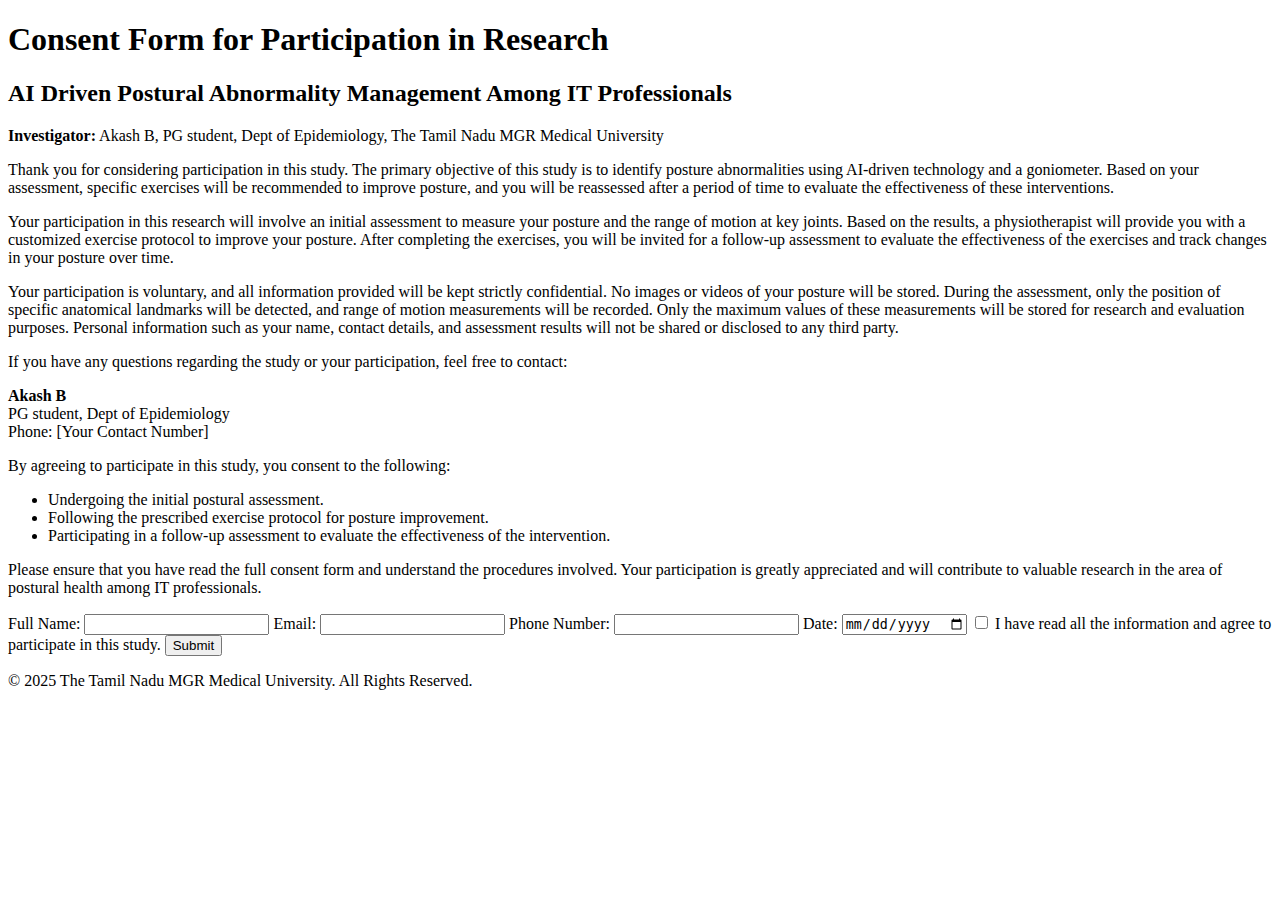
==== templates/index.html @ 364836f3 "Initial commit" ====
<!DOCTYPE html>
<html lang="en">
<head>
  <meta charset="UTF-8">
  <meta name="viewport" content="width=device-width, initial-scale=1.0">
  <title>Consent Form - AI Driven Postural Abnormality Management</title>
  <link rel="stylesheet" href="{{ url_for('static', filename='styles.css') }}">
</head>
<body>
  <div class="container">
    <div class="header">
      <h1>Consent Form for Participation in Research</h1>
      <h2>AI Driven Postural Abnormality Management Among IT Professionals</h2>
      <p><strong>Investigator:</strong> Akash B, PG student, Dept of Epidemiology, The Tamil Nadu MGR Medical University</p>
    </div>

    <div class="content">
      <p>Thank you for considering participation in this study. The primary objective of this study is to identify posture abnormalities using AI-driven technology and a goniometer. Based on your assessment, specific exercises will be recommended to improve posture, and you will be reassessed after a period of time to evaluate the effectiveness of these interventions.</p>
      
      <p>Your participation in this research will involve an initial assessment to measure your posture and the range of motion at key joints. Based on the results, a physiotherapist will provide you with a customized exercise protocol to improve your posture. After completing the exercises, you will be invited for a follow-up assessment to evaluate the effectiveness of the exercises and track changes in your posture over time.</p>

      <p>Your participation is voluntary, and all information provided will be kept strictly confidential. No images or videos of your posture will be stored. During the assessment, only the position of specific anatomical landmarks will be detected, and range of motion measurements will be recorded. Only the maximum values of these measurements will be stored for research and evaluation purposes. Personal information such as your name, contact details, and assessment results will not be shared or disclosed to any third party.</p>

      <p>If you have any questions regarding the study or your participation, feel free to contact:</p>
      <p><strong>Akash B</strong><br>PG student, Dept of Epidemiology<br>Phone: [Your Contact Number]</p>

      <p>By agreeing to participate in this study, you consent to the following:</p>
      <ul>
        <li>Undergoing the initial postural assessment.</li>
        <li>Following the prescribed exercise protocol for posture improvement.</li>
        <li>Participating in a follow-up assessment to evaluate the effectiveness of the intervention.</li>
      </ul>
      <p>Please ensure that you have read the full consent form and understand the procedures involved. Your participation is greatly appreciated and will contribute to valuable research in the area of postural health among IT professionals.</p>

      <form method="POST">
        <label for="name">Full Name:</label>
        <input type="text" id="name" name="name" required>

        <label for="email">Email:</label>
        <input type="email" id="email" name="email" required>

        <label for="phone">Phone Number:</label>
        <input type="tel" id="phone" name="phone" required>

        <label for="date">Date:</label>
        <input type="date" id="date" name="date" required>

        <label for="agreement">
          <input type="checkbox" id="agreement" name="agreement" required>
          I have read all the information and agree to participate in this study.
        </label>

        <button type="submit">Submit</button>
      </form>
    </div>

    <div class="footer">
      <p>&copy; 2025 The Tamil Nadu MGR Medical University. All Rights Reserved.</p>
    </div>
  </div>
</body>
</html>
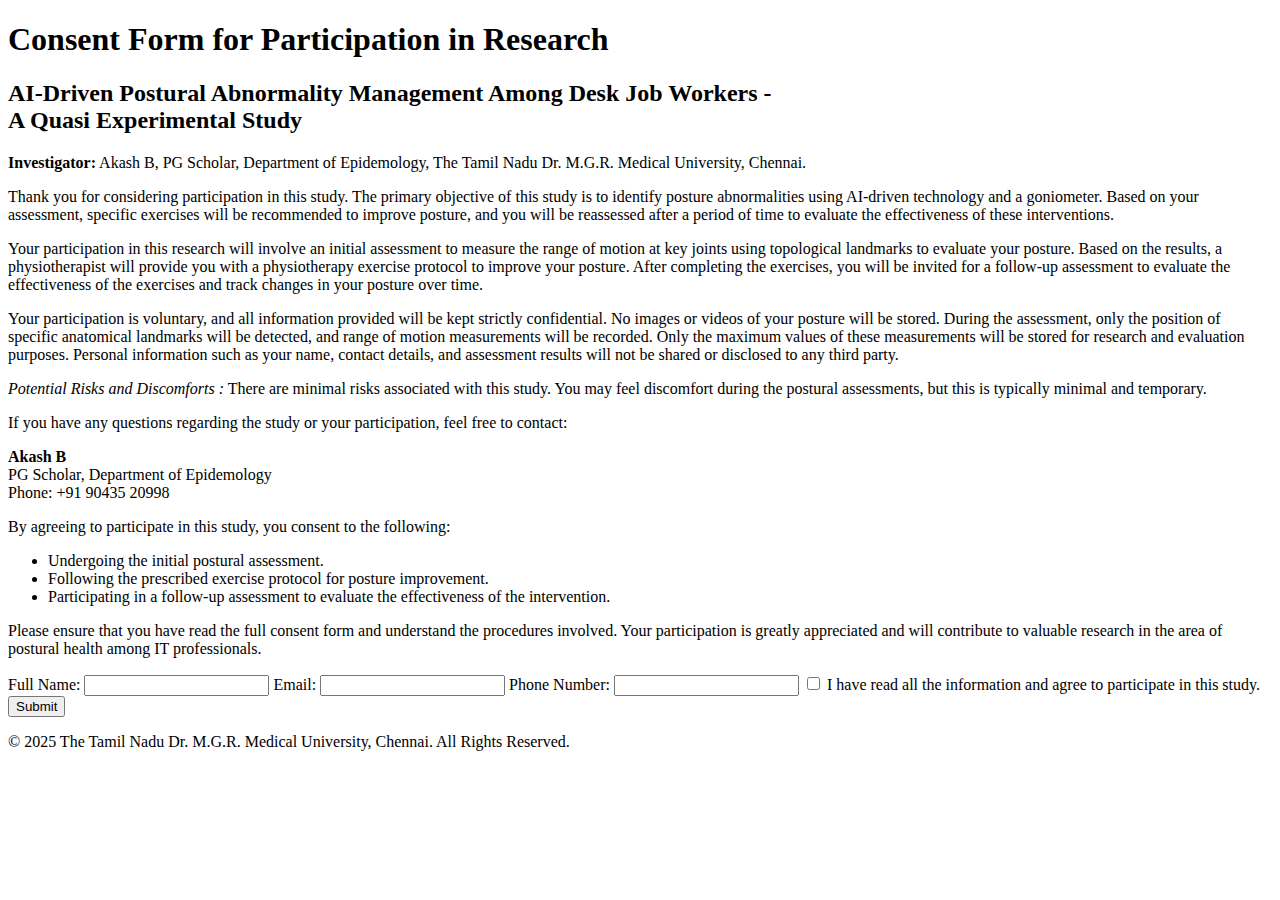
==== commit 31749805: "Add files via upload" ====
--- a/templates/index.html
+++ b/templates/index.html
@@ -1,62 +1,62 @@
-<!DOCTYPE html>
-<html lang="en">
-<head>
-  <meta charset="UTF-8">
-  <meta name="viewport" content="width=device-width, initial-scale=1.0">
-  <title>Consent Form - AI Driven Postural Abnormality Management</title>
-  <link rel="stylesheet" href="{{ url_for('static', filename='styles.css') }}">
-</head>
-<body>
-  <div class="container">
-    <div class="header">
-      <h1>Consent Form for Participation in Research</h1>
-      <h2>AI Driven Postural Abnormality Management Among IT Professionals</h2>
-      <p><strong>Investigator:</strong> Akash B, PG student, Dept of Epidemiology, The Tamil Nadu MGR Medical University</p>
-    </div>
-
-    <div class="content">
-      <p>Thank you for considering participation in this study. The primary objective of this study is to identify posture abnormalities using AI-driven technology and a goniometer. Based on your assessment, specific exercises will be recommended to improve posture, and you will be reassessed after a period of time to evaluate the effectiveness of these interventions.</p>
-      
-      <p>Your participation in this research will involve an initial assessment to measure your posture and the range of motion at key joints. Based on the results, a physiotherapist will provide you with a customized exercise protocol to improve your posture. After completing the exercises, you will be invited for a follow-up assessment to evaluate the effectiveness of the exercises and track changes in your posture over time.</p>
-
-      <p>Your participation is voluntary, and all information provided will be kept strictly confidential. No images or videos of your posture will be stored. During the assessment, only the position of specific anatomical landmarks will be detected, and range of motion measurements will be recorded. Only the maximum values of these measurements will be stored for research and evaluation purposes. Personal information such as your name, contact details, and assessment results will not be shared or disclosed to any third party.</p>
-
-      <p>If you have any questions regarding the study or your participation, feel free to contact:</p>
-      <p><strong>Akash B</strong><br>PG student, Dept of Epidemiology<br>Phone: [Your Contact Number]</p>
-
-      <p>By agreeing to participate in this study, you consent to the following:</p>
-      <ul>
-        <li>Undergoing the initial postural assessment.</li>
-        <li>Following the prescribed exercise protocol for posture improvement.</li>
-        <li>Participating in a follow-up assessment to evaluate the effectiveness of the intervention.</li>
-      </ul>
-      <p>Please ensure that you have read the full consent form and understand the procedures involved. Your participation is greatly appreciated and will contribute to valuable research in the area of postural health among IT professionals.</p>
-
-      <form method="POST">
-        <label for="name">Full Name:</label>
-        <input type="text" id="name" name="name" required>
-
-        <label for="email">Email:</label>
-        <input type="email" id="email" name="email" required>
-
-        <label for="phone">Phone Number:</label>
-        <input type="tel" id="phone" name="phone" required>
-
-        <label for="date">Date:</label>
-        <input type="date" id="date" name="date" required>
-
-        <label for="agreement">
-          <input type="checkbox" id="agreement" name="agreement" required>
-          I have read all the information and agree to participate in this study.
-        </label>
-
-        <button type="submit">Submit</button>
-      </form>
-    </div>
-
-    <div class="footer">
-      <p>&copy; 2025 The Tamil Nadu MGR Medical University. All Rights Reserved.</p>
-    </div>
-  </div>
-</body>
-</html>
+<!DOCTYPE html>
+<html lang="en">
+<head>
+  <meta charset="UTF-8">
+  <meta name="viewport" content="width=device-width, initial-scale=1.0">
+  <title>Consent Form</title>
+  <link rel="stylesheet" href="{{ url_for('static', filename='styles.css') }}">
+</head>
+<body>
+  <div class="container">
+    <div class="header">
+      <h1>Consent Form for Participation in Research</h1>
+      <h2>AI-Driven Postural Abnormality Management Among Desk Job Workers -<br> A Quasi Experimental Study</h2>
+      <p><strong>Investigator:</strong> Akash B, PG Scholar, Department of Epidemology, The Tamil Nadu Dr. M.G.R. Medical University, Chennai.</p>
+    </div>
+
+    <div class="content">
+      <p>Thank you for considering participation in this study. The primary objective of this study is to identify posture abnormalities using AI-driven technology and a goniometer. Based on your assessment, specific exercises will be recommended to improve posture, and you will be reassessed after a period of time to evaluate the effectiveness of these interventions.</p>
+      
+      <p>Your participation in this research will involve an initial assessment to measure the range of motion at key joints using topological landmarks to evaluate your posture. Based on the results, a physiotherapist will provide you with a physiotherapy exercise protocol to improve your posture. After completing the exercises, you will be invited for a follow-up assessment to evaluate the effectiveness of the exercises and track changes in your posture over time.</p>
+
+      <p>Your participation is voluntary, and all information provided will be kept strictly confidential. No images or videos of your posture will be stored. During the assessment, only the position of specific anatomical landmarks will be detected, and range of motion measurements will be recorded. Only the maximum values of these measurements will be stored for research and evaluation purposes. Personal information such as your name, contact details, and assessment results will not be shared or disclosed to any third party.</p>
+
+      <p><i>Potential Risks and Discomforts :</i> There are minimal risks associated with this study. You may feel discomfort during the postural assessments, but this is typically minimal and temporary.</p>
+
+      <p>If you have any questions regarding the study or your participation, feel free to contact:</p>
+      <p><strong>Akash B</strong><br>PG Scholar, Department of Epidemology<br>Phone: <a href="tel:+91 90435 20998" style="text-decoration: none;color: inherit;">+91 90435 20998</a></p>
+
+      <p>By agreeing to participate in this study, you consent to the following:</p>
+      <ul>
+        <li>Undergoing the initial postural assessment.</li>
+        <li>Following the prescribed exercise protocol for posture improvement.</li>
+        <li>Participating in a follow-up assessment to evaluate the effectiveness of the intervention.</li>
+      </ul>
+      <p>Please ensure that you have read the full consent form and understand the procedures involved. Your participation is greatly appreciated and will contribute to valuable research in the area of postural health among IT professionals.</p>
+
+      <form method="POST">
+        <label for="name">Full Name:</label>
+        <input type="text" id="name" name="name" required>
+
+        <label for="email">Email:</label>
+        <input type="email" id="email" name="email" required>
+
+        <label for="phone">Phone Number:</label>
+        <input type="tel" id="phone" name="phone" required>
+
+
+        <label for="agreement">
+          <input type="checkbox" id="agreement" name="agreement" required>
+          I have read all the information and agree to participate in this study.
+        </label>
+
+        <button type="submit">Submit</button>
+      </form>
+    </div>
+
+    <div class="footer">
+      <p>&copy; 2025 The Tamil Nadu Dr. M.G.R. Medical University, Chennai. All Rights Reserved.</p>
+    </div>
+  </div>
+</body>
+</html>
